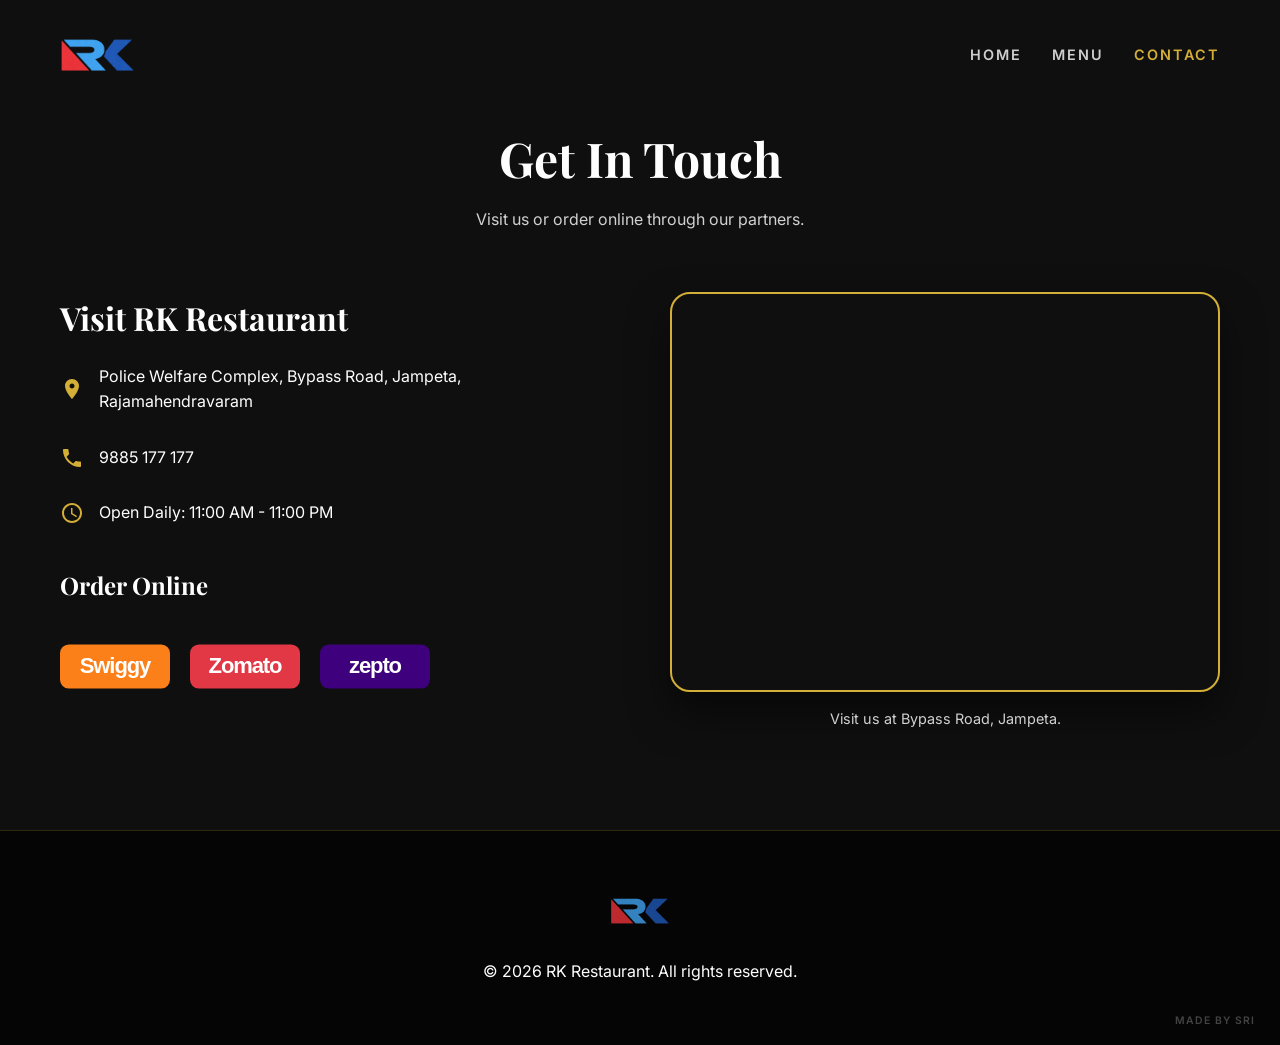
==== contact.html @ 0449c3e0 "Add files via upload" ====
<!DOCTYPE html>
<html lang="en">
<head>
    <meta charset="UTF-8">
    <meta name="viewport" content="width=device-width, initial-scale=1.0">
    <meta name="description" content="Visit RK Restaurant in Rajahmundry or order online through Swiggy and Zomato. Contact us for the best Indian dining experience.">
    <meta property="og:title" content="Contact Us | RK Restaurant">
    <meta property="og:description" content="Find our location and delivery partner links. We are open daily from 11 AM to 11 PM.">
    <title>Contact Us | RK Restaurant</title>
    <link rel="stylesheet" href="styles.css">
    <link href="https://fonts.googleapis.com/css2?family=Inter:wght@400;600;700&family=Playfair+Display:wght@700;900&display=swap" rel="stylesheet">
</head>
<body>
    <header>
        <div class="container nav">
            <div class="logo"><a href="index.html"><img src="rklogo.png" alt="RK Restaurant Logo"></a></div>
            <ul class="nav-links">
                <li><a href="index.html">Home</a></li>
                <li><a href="menu.html">Menu</a></li>
                <li><a href="contact.html" class="active">Contact</a></li>
            </ul>
        </div>
    </header>

    <nav class="bottom-nav">
        <a href="index.html" class="bottom-nav-item">
            <svg viewBox="0 0 24 24"><path d="M10 20v-6h4v6h5v-8h3L12 3 2 12h3v8z"/></svg>
            <span>Home</span>
        </a>
        <a href="menu.html" class="bottom-nav-item">
            <svg viewBox="0 0 24 24"><path d="M18 2H6c-1.1 0-2 .9-2 2v16c0 1.1.9 2 2 2h12c1.1 0 2-.9 2-2V4c0-1.1-.9-2-2-2zM6 4h5v8l-2.5-1.5L6 12V4z"/></svg>
            <span>Menu</span>
        </a>
        <a href="contact.html" class="bottom-nav-item active">
            <svg viewBox="0 0 24 24"><path d="M6.62 10.79c1.44 2.83 3.76 5.14 6.59 6.59l2.2-2.2c.27-.27.67-.36 1.02-.24 1.12.37 2.33.57 3.57.57.55 0 1 .45 1 1V20c0 .55-.45 1-1 1-9.39 0-17-7.61-17-17 0-.55.45-1 1-1h3.5c.55 0 1 .45 1 1 0 1.25.2 2.45.57 3.57.11.35.03.74-.25 1.02l-2.2 2.2z"/></svg>
            <span>Contact</span>
        </a>
    </nav>

    <main class="container" style="padding-top: 120px;">
        <div class="section-title">
            <h2>Get In Touch</h2>
            <p>Visit us or order online through our partners.</p>
        </div>

        <div class="contact-wrapper">
            <div class="contact-info">
                <h3>Visit RK Restaurant</h3>
                <div class="info-item">
                    <svg viewBox="0 0 24 24"><path d="M12 2C8.13 2 5 5.13 5 9c0 5.25 7 13 7 13s7-7.75 7-13c0-3.87-3.13-7-7-7zm0 9.5c-1.38 0-2.5-1.12-2.5-2.5s1.12-2.5 2.5-2.5 2.5 1.12 2.5 2.5-1.12 2.5-2.5 2.5z"/></svg>
                    <p><a href="https://share.google/0Np0RvzQizQjaCigT" target="_blank" style="color: inherit;">Police Welfare Complex, Bypass Road, Jampeta, Rajamahendravaram</a></p>
                </div>
                <div class="info-item">
                    <svg viewBox="0 0 24 24"><path d="M6.62 10.79c1.44 2.83 3.76 5.14 6.59 6.59l2.2-2.2c.27-.27.67-.36 1.02-.24 1.12.37 2.33.57 3.57.57.55 0 1 .45 1 1V20c0 .55-.45 1-1 1-9.39 0-17-7.61-17-17 0-.55.45-1 1-1h3.5c.55 0 1 .45 1 1 0 1.25.2 2.45.57 3.57.11.35.03.74-.25 1.02l-2.2 2.2z"/></svg>
                    <p>9885 177 177</p>
                </div>
                <div class="info-item">
                    <svg viewBox="0 0 24 24"><path d="M11.99 2C6.47 2 2 6.48 2 12s4.47 10 9.99 10C17.52 22 22 17.52 22 12S17.52 2 11.99 2zM12 20c-4.42 0-8-3.58-8-8s3.58-8 8-8 8 3.58 8 8-3.58 8-8 8zm.5-13H11v6l5.25 3.15.75-1.23-4.5-2.67z"/></svg>
                    <p>Open Daily: 11:00 AM - 11:00 PM</p>
                </div>
                
                <h4 style="margin-top: 40px; font-size: 1.5rem; color: var(--secondary-color);">Order Online</h4>
                <div class="partner-logos">
                    <a href="https://www.swiggy.com/city/rajahmundry/rk-restaurant-danavai-peta-danvaipeta-rest110383" target="_blank">
                        <svg class="partner-logo" viewBox="0 0 100 40" xmlns="http://www.w3.org/2000/svg">
                            <rect width="100" height="40" rx="8" fill="#fc8019"/>
                            <text x="50" y="26" font-family="Arial, sans-serif" font-weight="900" font-size="20" fill="white" text-anchor="middle" letter-spacing="-1">Swiggy</text>
                        </svg>
                    </a>
                    <a href="http://zoma.to/r/18841303" target="_blank">
                        <svg class="partner-logo" viewBox="0 0 100 40" xmlns="http://www.w3.org/2000/svg">
                            <rect width="100" height="40" rx="8" fill="#e23744"/>
                            <text x="50" y="26" font-family="Arial, sans-serif" font-weight="900" font-size="20" fill="white" text-anchor="middle" letter-spacing="-1">Zomato</text>
                        </svg>
                    </a>
                    <svg class="partner-logo" viewBox="0 0 100 40" xmlns="http://www.w3.org/2000/svg">
                        <rect width="100" height="40" rx="8" fill="#3e007c"/>
                        <text x="50" y="26" font-family="Arial, sans-serif" font-weight="900" font-size="20" fill="white" text-anchor="middle" letter-spacing="-1">zepto</text>
                    </svg>
                </div>
            </div>

            <div class="contact-map">
                <div class="map-container" style="width: 100%; height: 400px; border-radius: 20px; overflow: hidden; border: 2px solid var(--royal-gold); box-shadow: 0 20px 40px rgba(0,0,0,0.5);">
                    <iframe 
                        width="100%" 
                        height="400" 
                        frameborder="0" 
                        style="border:0; filter: grayscale(0.5) contrast(1.2) invert(0.9) hue-rotate(180deg);" 
                        src="https://maps.google.com/maps?q=RK%20Restaurant%20Jampeta%20Rajamahendravaram&t=&z=17&ie=UTF8&iwloc=&output=embed" 
                        allowfullscreen>
                    </iframe>
                </div>
                <p style="margin-top: 15px; text-align: center; color: var(--text-muted); font-size: 0.9rem;">Visit us at Bypass Road, Jampeta.</p>
            </div>
        </div>
    </main>

    <footer style="margin-top: 100px;">
        <div class="container text-center">
            <div class="footer-logo"><img src="rklogo.png" alt="RK Restaurant Logo"></div>
            <p>&copy; 2026 RK Restaurant. All rights reserved.</p>
            <a href="mailto:srinarendraofficial@gmail.com" class="footer-credit">MADE BY SRI</a>
        </div>
    </footer>
</body>
</html>
---- styles.css ----
:root {
  --bg-dark: #0f0f0f;
  --bg-darker: #050505;
  --royal-gold: #d4af37;
  --royal-maroon: #4a0404;
  --parchment: #fff9f2;
  --text-light: #fefefe;
  --text-muted: #d1d1d1;
  --glass-bg: rgba(255, 255, 255, 0.03);
  --glass-border: rgba(212, 175, 55, 0.2);
  --accent-gradient: linear-gradient(135deg, #ff4d00, #d4af37);
  --font-heading: 'Playfair Display', serif;
  --font-body: 'Inter', sans-serif;
  --container-width: 1200px;
}

* {
  margin: 0;
  padding: 0;
  box-sizing: border-box;
}

body {
  background-color: var(--bg-dark);
  color: var(--text-light);
  font-family: var(--font-body);
  line-height: 1.6;
  overflow-x: hidden;
}

h1, h2, h3, h4 {
  font-family: var(--font-heading);
  font-weight: 700;
}

a {
  text-decoration: none;
  color: inherit;
  transition: 0.3s ease;
}

ul {
  list-style: none;
}

.container {
  max-width: var(--container-width);
  margin: 0 auto;
  padding: 0 20px;
}

/* Header & Nav - Optimized */
header {
  position: absolute;
  top: 0;
  width: 100%;
  z-index: 1000;
  background: transparent;
  padding: 30px 0;
  transition: 0.4s;
}

header.scrolled {
  position: fixed;
  padding: 15px 0;
  background: rgba(10, 10, 10, 0.95);
  backdrop-filter: blur(10px);
  border-bottom: 1px solid var(--glass-border);
}

.nav {
  display: flex;
  flex-direction: row;
  flex-wrap: nowrap;
  justify-content: space-between;
  align-items: center;
  width: 100%;
}

.logo {
  flex-shrink: 0;
}

.logo img {
  height: 50px;
  width: auto;
  display: block;
  transition: 0.3s;
}

.logo img:hover {
  transform: scale(1.05);
}

.nav-links {
  display: flex;
  flex-direction: row;
  gap: 30px;
  flex-shrink: 0;
}

.nav-links a {
  font-size: 0.9rem;
  font-weight: 600;
  text-transform: uppercase;
  letter-spacing: 2px;
  color: var(--text-light);
  opacity: 0.8;
  white-space: nowrap;
}

.nav-links a:hover, .nav-links a.active {
  opacity: 1;
  color: var(--royal-gold);
}

/* Bottom Navigation - Mobile */
.bottom-nav {
  display: none;
  position: fixed;
  bottom: 25px;
  left: 50%;
  transform: translateX(-50%);
  width: 90%;
  max-width: 400px;
  background: rgba(15, 15, 15, 0.9);
  backdrop-filter: blur(25px);
  border: 1px solid var(--glass-border);
  border-radius: 100px;
  z-index: 2000;
  padding: 12px 25px;
  justify-content: space-around;
  box-shadow: 0 15px 40px rgba(0,0,0,0.8);
}

.bottom-nav-item {
  display: flex;
  flex-direction: column;
  align-items: center;
  gap: 4px;
  color: var(--text-muted);
  font-size: 0.65rem;
  font-weight: 700;
  text-transform: uppercase;
  letter-spacing: 1px;
}

.bottom-nav-item.active {
  color: var(--royal-gold);
}

.bottom-nav-item svg {
  width: 20px;
  height: 20px;
  fill: currentColor;
}

@media (max-width: 768px) {
  header { padding: 20px 0; }
  header.scrolled { padding: 10px 0; }
  .logo { 
    font-size: 1.4rem; 
    text-align: center; 
    width: 100%; 
    margin: 0 auto;
    display: block;
  }
  .nav-links { display: none !important; }
  .bottom-nav { display: flex; }
}

/* Hero Section - Refined */
.hero {
  height: 80vh;
  background: linear-gradient(rgba(0,0,0,0.5), rgba(0,0,0,0.5)), url('hero.png');
  background-size: cover;
  background-position: center;
  display: flex;
  align-items: center;
  justify-content: center;
  text-align: center;
  border-bottom: 1px solid var(--glass-border);
}

.hero-content h1 {
  font-size: 4.5rem;
  margin-bottom: 20px;
  animation: fadeInUp 1s ease-out;
}

.hero-content p {
  font-size: 1.5rem;
  color: var(--text-muted);
  margin-bottom: 40px;
  animation: fadeInUp 1s ease-out 0.2s backwards;
}

.btn {
  padding: 15px 40px;
  border-radius: 50px;
  font-weight: 600;
  display: inline-block;
  cursor: pointer;
}

.btn-primary {
  background: var(--royal-gold);
  color: var(--bg-darker);
  border: 1px solid var(--royal-gold);
}

.btn-primary:hover {
  transform: translateY(-3px);
  box-shadow: 0 15px 30px rgba(255, 77, 0, 0.4);
}

/* Sections */
section {
  padding: 100px 0;
}

.section-title {
  text-align: center;
  margin-bottom: 60px;
}

.section-title h2 {
  font-size: 3rem;
  margin-bottom: 10px;
}

.section-title p {
  color: var(--text-muted);
}

/* Menu Grid */
.menu-controls {
  display: flex;
  justify-content: center;
  gap: 15px;
  margin-bottom: 30px;
  flex-wrap: wrap;
}

.filter-btn {
  background: var(--glass-bg);
  border: 1px solid var(--glass-border);
  color: var(--text-light);
  padding: 10px 25px;
  border-radius: 30px;
  cursor: pointer;
  transition: 0.3s;
}

.filter-btn.active, .filter-btn:hover {
  background: var(--primary-color);
  border-color: var(--primary-color);
}

/* Designer Menu Card Overhaul */
.menu-section {
  margin-bottom: 100px;
  background: var(--glass-bg);
  padding: 80px 60px;
  border-radius: 0;
  border: 2px solid var(--royal-gold);
  position: relative;
  box-shadow: 0 30px 60px rgba(0,0,0,0.5);
}

/* Corner Ornaments */
.menu-section::before, .menu-section::after,
.menu-section .corner-br, .menu-section .corner-bl {
  content: '';
  position: absolute;
  width: 100px;
  height: 100px;
  background-image: url('data:image/svg+xml;utf8,<svg xmlns="http://www.w3.org/2000/svg" viewBox="0 0 100 100"><path d="M0,0 L20,0 Q10,10 0,20 Z" fill="%23d4af37"/><path d="M0,40 Q30,30 40,0" stroke="%23d4af37" fill="none" stroke-width="2"/><circle cx="10" cy="10" r="2" fill="%23d4af37"/></svg>');
  background-size: contain;
  background-repeat: no-repeat;
  z-index: 5;
}

.menu-section::before { top: -10px; left: -10px; }
.menu-section::after { top: -10px; right: -10px; transform: rotate(90deg); }
.menu-section .corner-br { bottom: -10px; right: -10px; transform: rotate(180deg); }
.menu-section .corner-bl { bottom: -10px; left: -10px; transform: rotate(270deg); }

.menu-category-title {
  font-family: var(--font-heading);
  font-size: 3.5rem;
  color: var(--royal-gold);
  text-align: center;
  margin-bottom: 60px;
  text-transform: uppercase;
  letter-spacing: 5px;
  display: block;
  width: 100%;
  position: relative;
  transform: none;
  left: 0;
  border-bottom: none;
}

.menu-category-title::after {
  content: '❈';
  display: block;
  font-size: 1.5rem;
  margin-top: 10px;
  color: var(--royal-gold);
}

.menu-list {
  display: grid;
  grid-template-columns: 1fr 1fr;
  gap: 50px 100px;
}

.menu-item {
  display: flex;
  justify-content: space-between;
  align-items: baseline;
  position: relative;
  padding: 10px 0;
  transition: 0.3s;
}

.menu-item:hover .item-name {
  color: var(--royal-gold);
  transform: translateX(5px);
}

.item-name {
  font-family: var(--font-heading);
  font-size: 1.4rem;
  font-weight: 700;
  background: transparent;
  padding-right: 20px;
  color: var(--text-light);
  transition: 0.3s;
}

.item-dots {
  flex-grow: 1;
  border-bottom: 1px dashed var(--royal-gold);
  opacity: 0.3;
  height: 1px;
  margin: 0 15px;
}

.item-price {
  font-family: var(--font-body);
  font-size: 1.2rem;
  font-weight: 800;
  color: var(--royal-gold);
  background: transparent;
  padding-left: 20px;
}

@media (max-width: 768px) {
  .menu-list { grid-template-columns: 1fr; gap: 30px; }
  .menu-section { padding: 40px 20px; }
  .menu-category-title { font-size: 2rem; letter-spacing: 2px; }
  .item-name { font-size: 1.1rem; }
  .item-price { font-size: 1rem; }
  .hero-content h1 { font-size: 2.8rem; }
  .hero-content p { font-size: 1.1rem; }
}

/* Contact Page */
.contact-wrapper {
  display: grid;
  grid-template-columns: 1fr 1fr;
  gap: 60px;
  align-items: start;
}

.contact-info h3 {
  font-size: 2rem;
  margin-bottom: 20px;
}

.info-item {
  margin-bottom: 30px;
  display: flex;
  align-items: center;
  gap: 15px;
}

.info-item svg {
  width: 24px;
  height: 24px;
  fill: var(--royal-gold);
  flex-shrink: 0;
}

.partner-logos {
  display: flex;
  gap: 20px;
  margin-top: 40px;
  justify-content: flex-start;
  flex-wrap: nowrap;
  overflow-x: auto;
  padding-bottom: 10px;
}

.partner-logo {
  height: 45px;
  width: 110px;
  flex-shrink: 0;
  opacity: 1;
  transition: 0.4s;
}

.partner-logo:hover {
  filter: none;
  opacity: 1;
  transform: scale(1.1);
}

/* Animations */
@keyframes fadeInUp {
  from {
    opacity: 0;
    transform: translateY(30px);
  }
  to {
    opacity: 1;
    transform: translateY(0);
  }
}

/* Footer */
footer {
  background: var(--bg-darker);
  padding: 60px 0;
  text-align: center;
  border-top: 1px solid var(--glass-border);
  position: relative;
}

.footer-credit {
  position: absolute;
  bottom: 15px;
  right: 25px;
  font-size: 0.65rem;
  color: var(--text-muted);
  opacity: 0.3;
  letter-spacing: 1px;
  font-weight: 600;
}

.footer-credit:hover {
  opacity: 1;
  color: var(--royal-gold);
}

.footer-logo {
  margin-bottom: 20px;
  display: inline-block;
}

.footer-logo img {
  height: 40px;
  width: auto;
  opacity: 0.8;
  transition: 0.3s;
}

.footer-logo img:hover {
  opacity: 1;
}

@media (max-width: 768px) {
  .hero-content h1 { font-size: 2.8rem; }
  .contact-wrapper { grid-template-columns: 1fr; }
}

#menu-search:focus {
  border-color: var(--royal-gold);
  background: rgba(255, 255, 255, 0.05);
  box-shadow: 0 0 20px rgba(212, 175, 55, 0.1);
}
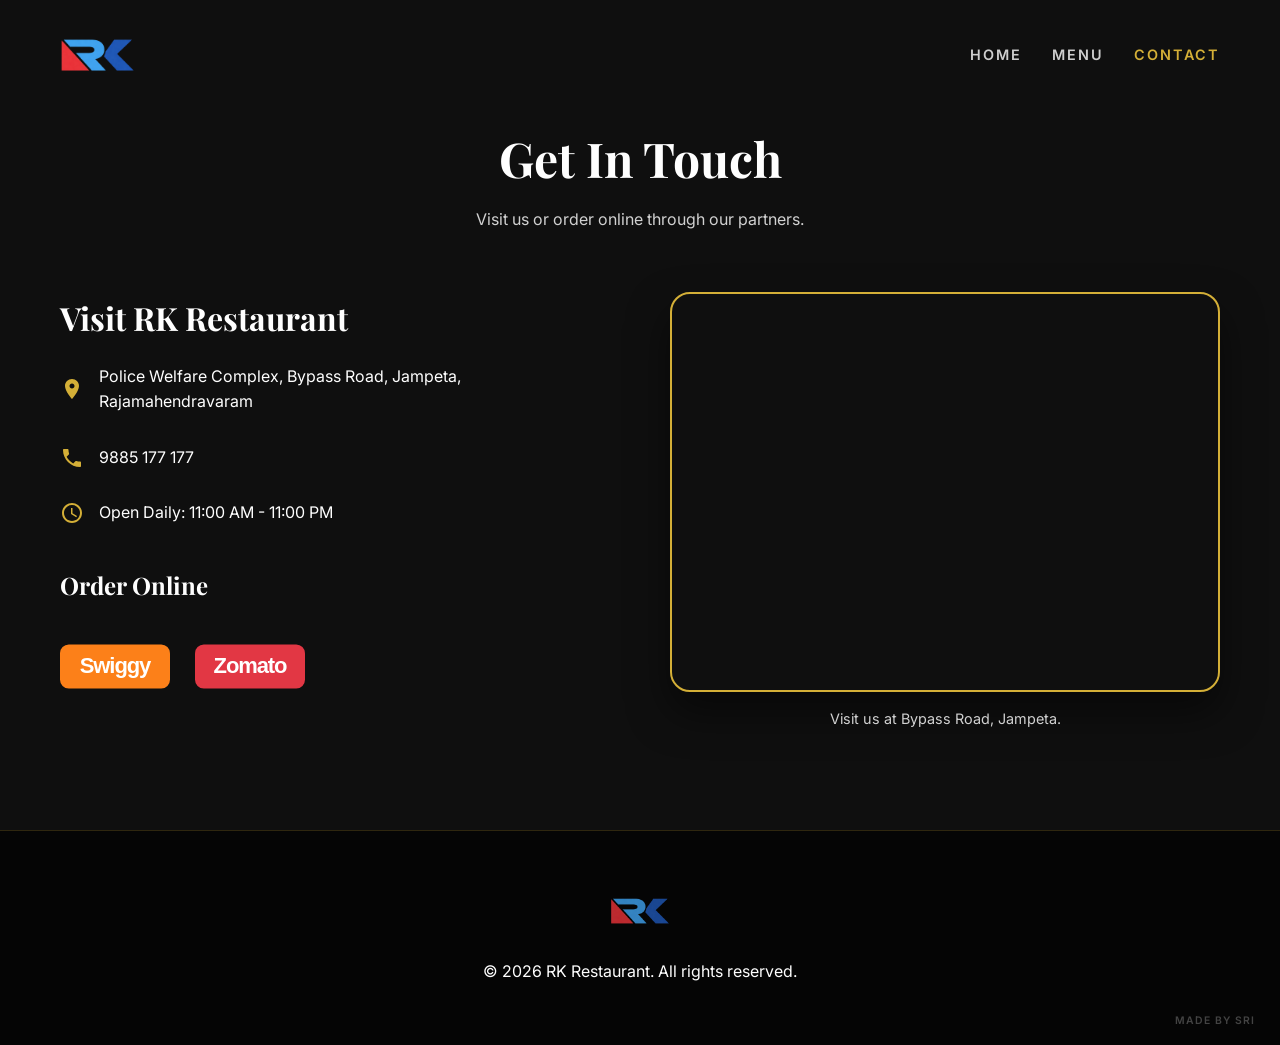
==== commit e11ebda7: "Add files via upload" ====
--- a/contact.html
+++ b/contact.html
@@ -73,10 +73,6 @@
                             <text x="50" y="26" font-family="Arial, sans-serif" font-weight="900" font-size="20" fill="white" text-anchor="middle" letter-spacing="-1">Zomato</text>
                         </svg>
                     </a>
-                    <svg class="partner-logo" viewBox="0 0 100 40" xmlns="http://www.w3.org/2000/svg">
-                        <rect width="100" height="40" rx="8" fill="#3e007c"/>
-                        <text x="50" y="26" font-family="Arial, sans-serif" font-weight="900" font-size="20" fill="white" text-anchor="middle" letter-spacing="-1">zepto</text>
-                    </svg>
                 </div>
             </div>
 
--- a/styles.css
+++ b/styles.css
@@ -396,11 +396,11 @@
 
 .partner-logos {
   display: flex;
-  gap: 20px;
+  gap: 25px;
   margin-top: 40px;
   justify-content: flex-start;
-  flex-wrap: nowrap;
-  overflow-x: auto;
+  align-items: center;
+  flex-wrap: wrap;
   padding-bottom: 10px;
 }
 
